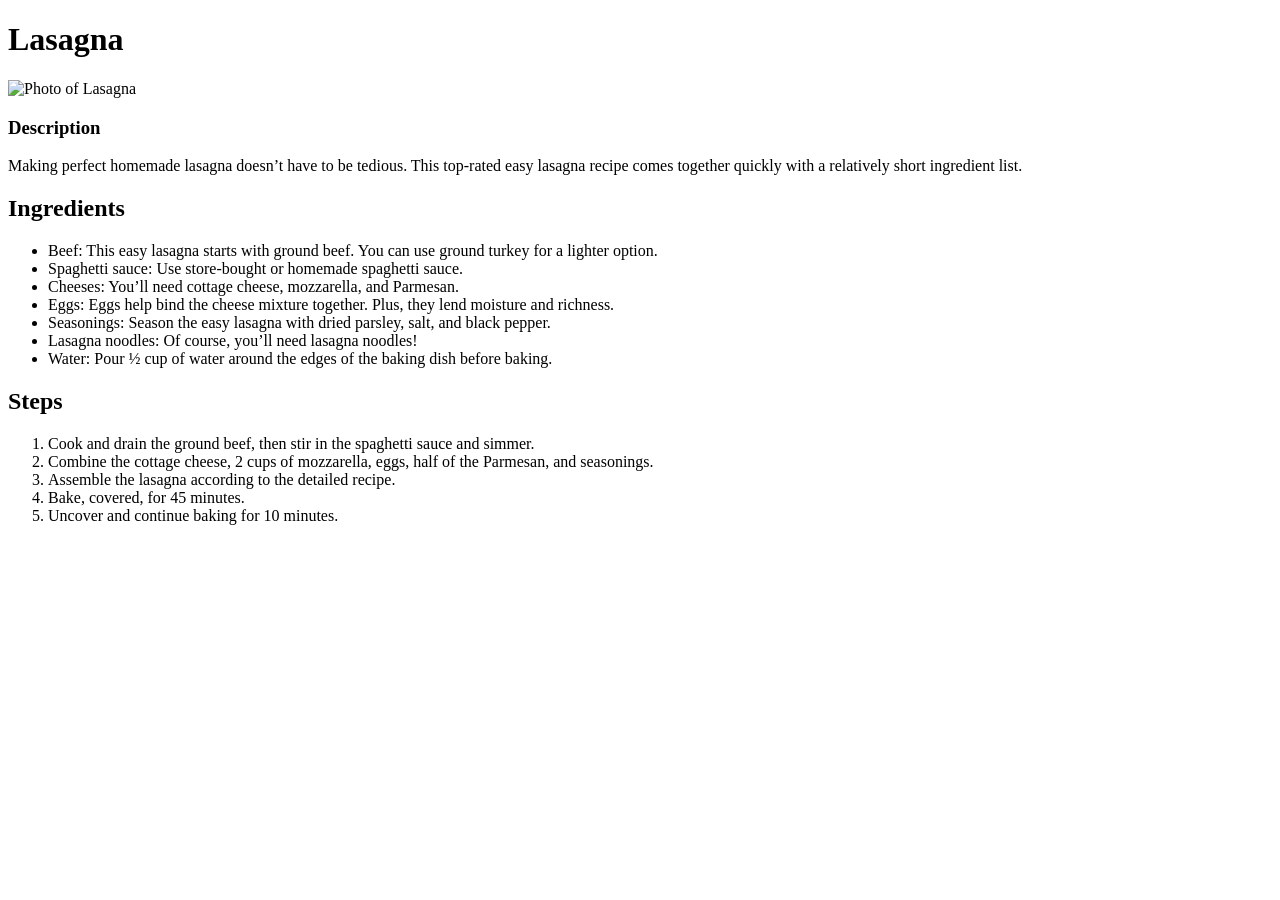
==== recipes/lasagna.html @ 71b45534 "Recipes: Lasagna and spaghetti" ====
<!DOCTYPE html>
<html lang="en">
<head>
    <meta charset="UTF-8">
    <meta name="viewport" content="width=device-width, initial-scale=1.0">
    <title>Odin Lasagna</title>
</head>
<body>
    <h1>Lasagna</h1>
    <img src="https://www.allrecipes.com/thmb/ZAe9AvP7-r27sDDKsFoaTdAgKiU=/0x512/filters:no_upscale():max_bytes(150000):strip_icc():format(webp)/12011-Easy-Lasagna-DDMFS-4x3-1491-62dd050e31b849f1bb54e13becf5cb98.jpg" alt="Photo of Lasagna">
    
    <h3>Description</h3>
    <p>Making perfect homemade lasagna doesn’t have to be tedious. This top-rated easy lasagna recipe comes together quickly with a relatively short ingredient list. </p>

    <h2>Ingredients</h2>
    <ul>
        <li>Beef: This easy lasagna starts with ground beef. You can use ground turkey for a lighter option. </li>
        <li>Spaghetti sauce: Use store-bought or homemade spaghetti sauce. </li>
        <li>Cheeses: You’ll need cottage cheese, mozzarella, and Parmesan.</li>
        <li>Eggs: Eggs help bind the cheese mixture together. Plus, they lend moisture and richness.</li>
        <li>Seasonings: Season the easy lasagna with dried parsley, salt, and black pepper.</li>
        <li>Lasagna noodles: Of course, you’ll need lasagna noodles!</li>
        <li>Water: Pour ½ cup of water around the edges of the baking dish before baking.</li>
    </ul>

    <h2>Steps</h2>
    <ol>
        <li>Cook and drain the ground beef, then stir in the spaghetti sauce and simmer. </li>
        <li>Combine the cottage cheese, 2 cups of mozzarella, eggs, half of the Parmesan, and seasonings.</li>
        <li>Assemble the lasagna according to the detailed recipe.</li>
        <li>Bake, covered, for 45 minutes.</li>
        <li>Uncover and continue baking for 10 minutes.</li>
    </ol>
</body>
</html>
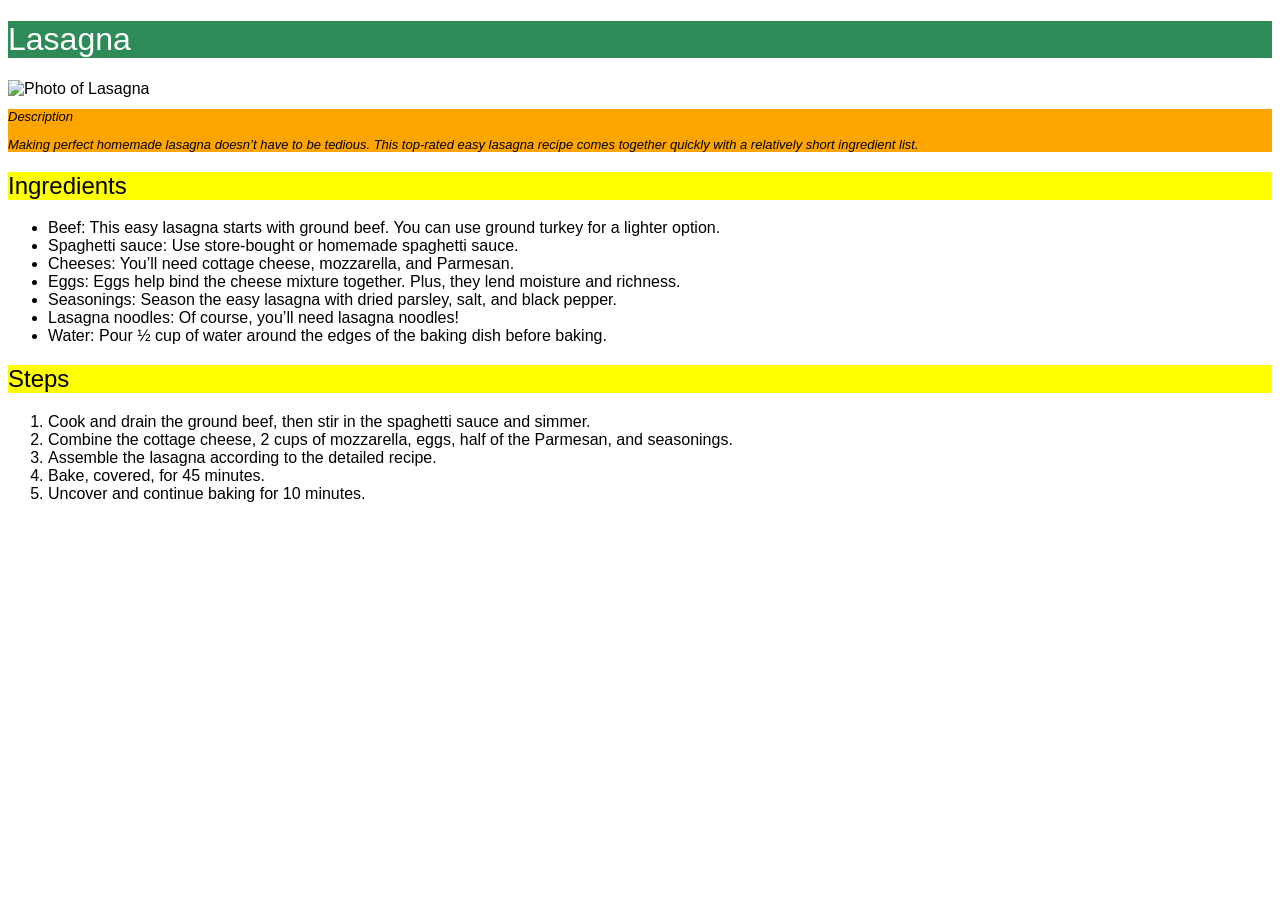
==== commit 11dd28b0: "Change font and add some color" ====
--- a/recipes/lasagna.html
+++ b/recipes/lasagna.html
@@ -4,15 +4,17 @@
     <meta charset="UTF-8">
     <meta name="viewport" content="width=device-width, initial-scale=1.0">
     <title>Odin Lasagna</title>
+    <link rel="stylesheet" href="recipes-style.css">
 </head>
 <body>
     <h1>Lasagna</h1>
     <img src="https://www.allrecipes.com/thmb/ZAe9AvP7-r27sDDKsFoaTdAgKiU=/0x512/filters:no_upscale():max_bytes(150000):strip_icc():format(webp)/12011-Easy-Lasagna-DDMFS-4x3-1491-62dd050e31b849f1bb54e13becf5cb98.jpg" alt="Photo of Lasagna">
     
-    <h3>Description</h3>
-    <p>Making perfect homemade lasagna doesn’t have to be tedious. This top-rated easy lasagna recipe comes together quickly with a relatively short ingredient list. </p>
-
-    <h2>Ingredients</h2>
+    <h2 class="header" id="description">Description
+        <p>Making perfect homemade lasagna doesn’t have to be tedious. This top-rated easy lasagna recipe comes together quickly with a relatively short ingredient list. </p>
+    </h2>
+    
+    <h2 class="header" id="ingredient">Ingredients</h2>
     <ul>
         <li>Beef: This easy lasagna starts with ground beef. You can use ground turkey for a lighter option. </li>
         <li>Spaghetti sauce: Use store-bought or homemade spaghetti sauce. </li>
@@ -23,7 +25,7 @@
         <li>Water: Pour ½ cup of water around the edges of the baking dish before baking.</li>
     </ul>
 
-    <h2>Steps</h2>
+    <h2 class="header" id="steps">Steps</h2>
     <ol>
         <li>Cook and drain the ground beef, then stir in the spaghetti sauce and simmer. </li>
         <li>Combine the cottage cheese, 2 cups of mozzarella, eggs, half of the Parmesan, and seasonings.</li>
--- a/recipes/recipes-style.css
+++ b/recipes/recipes-style.css
@@ -0,0 +1,21 @@
+* {
+    font-family: Arial, Helvetica, sans-serif;
+}
+
+h1 {
+    color: white;
+    background-color: seagreen;
+    font-weight: lighter;
+}
+
+.header {
+    font-weight: lighter;
+    font-style: initial;
+    background-color: yellow;
+}
+
+.header#description {
+    background-color: orange;
+    font-size: small;
+    font-style: italic;
+}
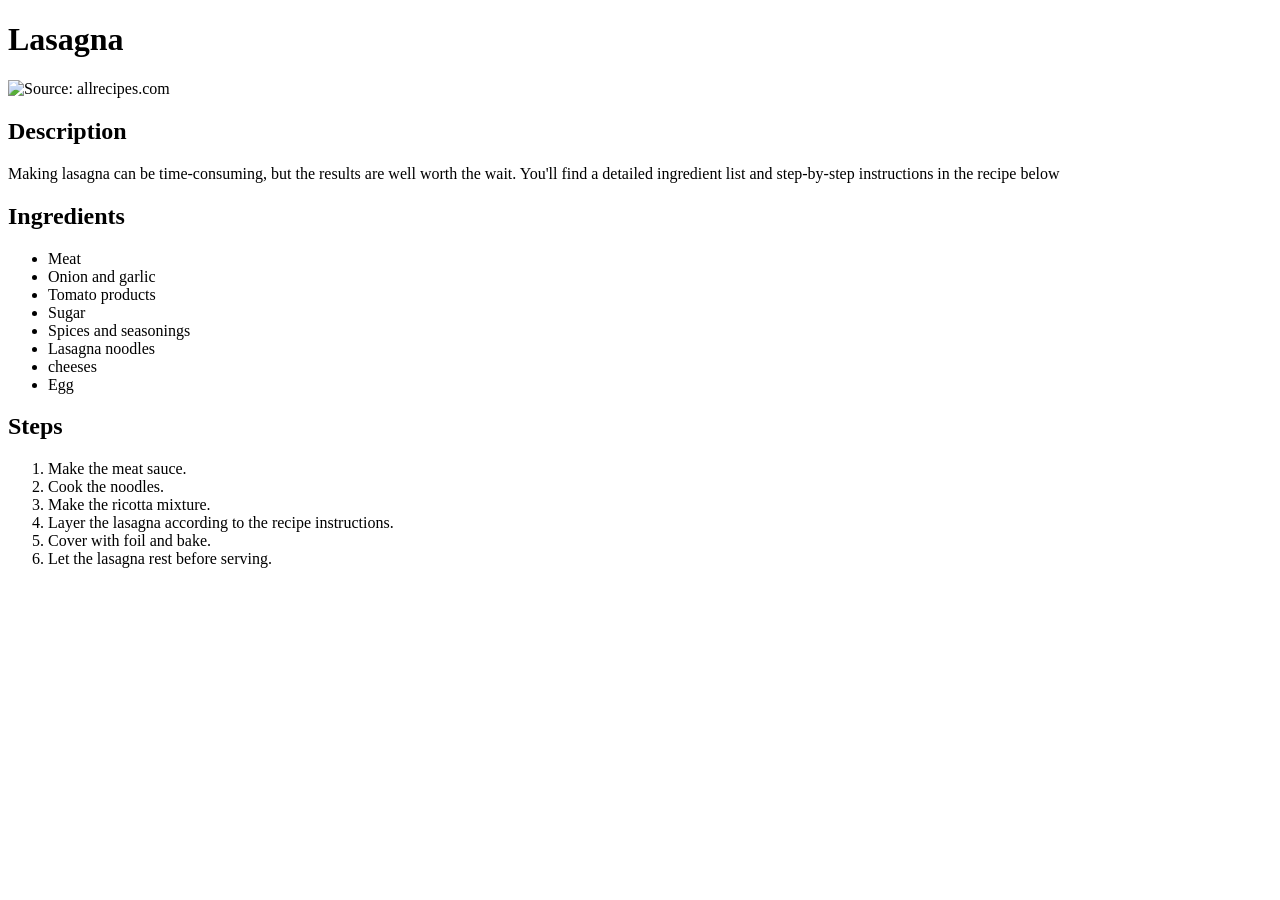
==== commit 06316cc0: "Add galbi, lasagna, spaghetti recipe." ====
--- a/recipes/lasagna.html
+++ b/recipes/lasagna.html
@@ -1,37 +1,37 @@
 <!DOCTYPE html>
 <html lang="en">
+
 <head>
     <meta charset="UTF-8">
     <meta name="viewport" content="width=device-width, initial-scale=1.0">
     <title>Odin Lasagna</title>
-    <link rel="stylesheet" href="recipes-style.css">
 </head>
+
 <body>
     <h1>Lasagna</h1>
-    <img src="https://www.allrecipes.com/thmb/ZAe9AvP7-r27sDDKsFoaTdAgKiU=/0x512/filters:no_upscale():max_bytes(150000):strip_icc():format(webp)/12011-Easy-Lasagna-DDMFS-4x3-1491-62dd050e31b849f1bb54e13becf5cb98.jpg" alt="Photo of Lasagna">
-    
-    <h2 class="header" id="description">Description
-        <p>Making perfect homemade lasagna doesn’t have to be tedious. This top-rated easy lasagna recipe comes together quickly with a relatively short ingredient list. </p>
-    </h2>
-    
-    <h2 class="header" id="ingredient">Ingredients</h2>
+    <img src="https://imagesvc.meredithcorp.io/v3/mm/image?url=https%3A%2F%2Fpublic-assets.meredithcorp.io%2Feaf2a87ca2376e9dca53110c86de9d30%2F1707083037362IMG_5252.jpeg&q=60&c=sc&poi=auto&orient=true&h=512" alt="Source: allrecipes.com">
+    <h2>Description</h2>
+    <p>Making lasagna can be time-consuming, but the results are well worth the wait. You'll find a detailed ingredient list and step-by-step instructions in the recipe below</p>
+    <h2>Ingredients</h2>
     <ul>
-        <li>Beef: This easy lasagna starts with ground beef. You can use ground turkey for a lighter option. </li>
-        <li>Spaghetti sauce: Use store-bought or homemade spaghetti sauce. </li>
-        <li>Cheeses: You’ll need cottage cheese, mozzarella, and Parmesan.</li>
-        <li>Eggs: Eggs help bind the cheese mixture together. Plus, they lend moisture and richness.</li>
-        <li>Seasonings: Season the easy lasagna with dried parsley, salt, and black pepper.</li>
-        <li>Lasagna noodles: Of course, you’ll need lasagna noodles!</li>
-        <li>Water: Pour ½ cup of water around the edges of the baking dish before baking.</li>
+        <li>Meat</li>
+        <li>Onion and garlic</li>
+        <li>Tomato products</li>
+        <li>Sugar</li>
+        <li>Spices and seasonings</li>
+        <li>Lasagna noodles</li>
+        <li>cheeses</li>
+        <li>Egg</li>
     </ul>
-
-    <h2 class="header" id="steps">Steps</h2>
+    <h2>Steps</h2>
     <ol>
-        <li>Cook and drain the ground beef, then stir in the spaghetti sauce and simmer. </li>
-        <li>Combine the cottage cheese, 2 cups of mozzarella, eggs, half of the Parmesan, and seasonings.</li>
-        <li>Assemble the lasagna according to the detailed recipe.</li>
-        <li>Bake, covered, for 45 minutes.</li>
-        <li>Uncover and continue baking for 10 minutes.</li>
+        <li>Make the meat sauce.</li>
+        <li>Cook the noodles.</li>
+        <li>Make the ricotta mixture.</li>
+        <li>Layer the lasagna according to the recipe instructions.</li>
+        <li>Cover with foil and bake.</li>
+        <li>Let the lasagna rest before serving.</li>
     </ol>
 </body>
+
 </html>
